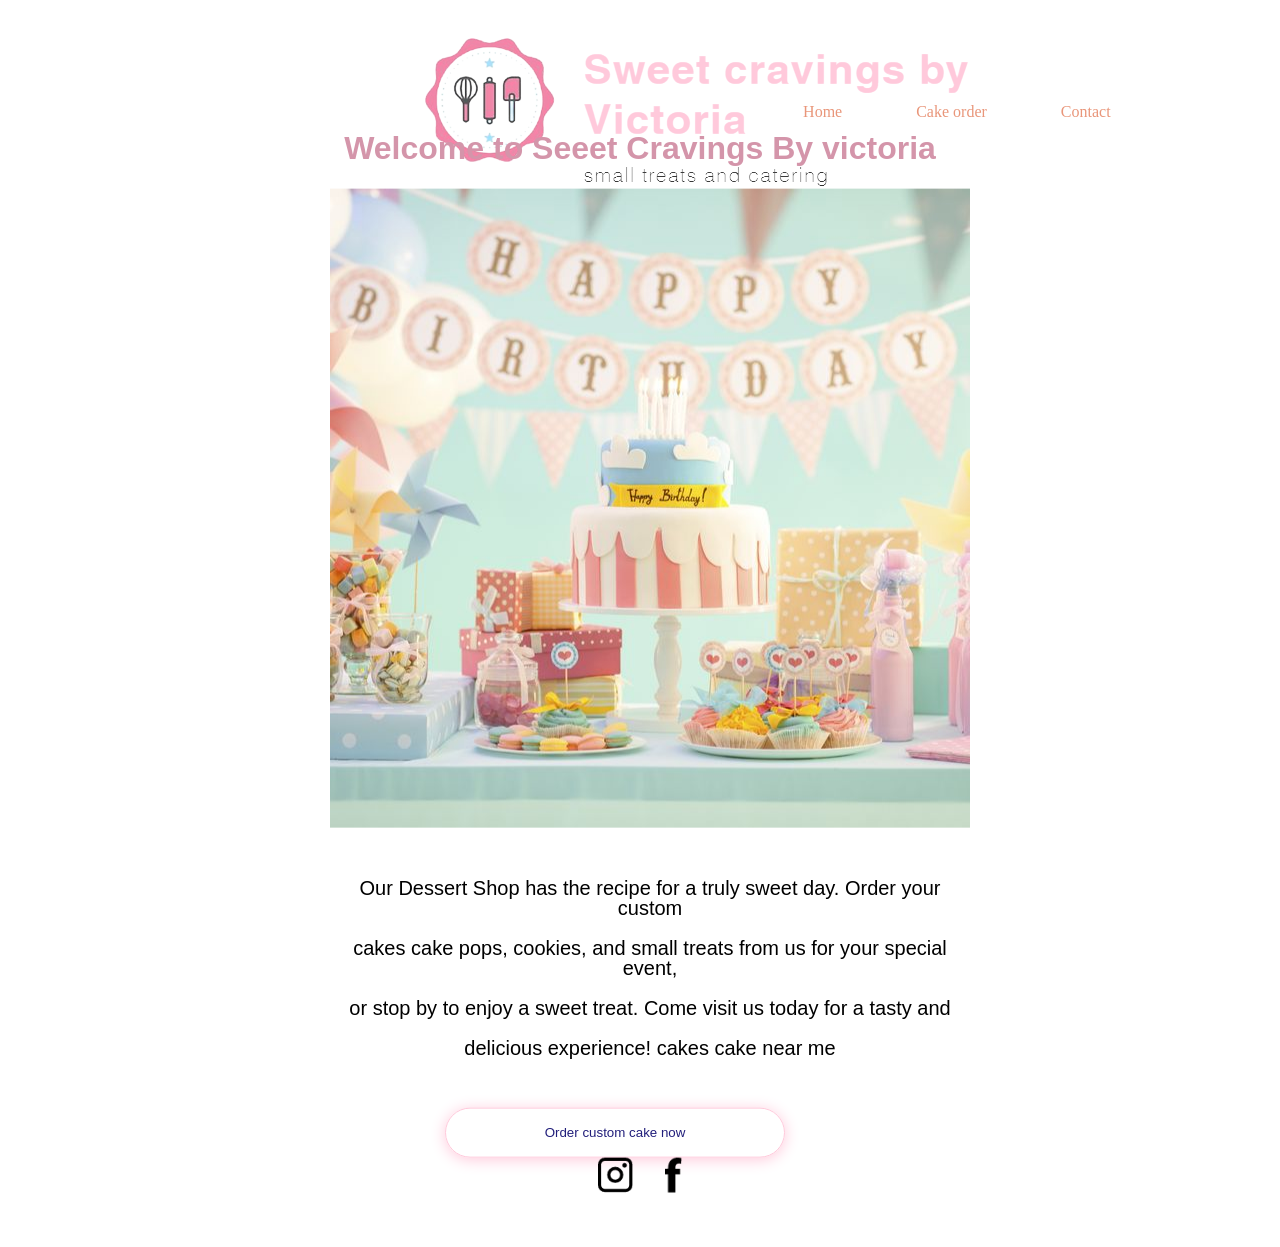
==== index.html @ 432fd5d1 "Update index.html fix btn issue" ====
<html>
 <head>
    <meta name="viewport" content="width=device-width, initial-scale=1"> 
    <title> sweet cravings by victoria</title>
    <link rel="stylesheet" href="style.css">
    <link href="" rel="stylesheet">

</head>

<body>
    <div class="Hero">
        <div class="navbar">
            <div class="logo">
                <img src="logo.png">
            </div>
            <ul>
                <li> <a href="index.html">Home</a></li>
              <!--<li> <a href="about.html">About</a> </li>-->  
                
              <!--  <li> <a href="faq.html">FAQ page</a> </li>--> 
                <li> <a href="https://forms.gle/smszij6hUdx5cJ8x5">Cake order</a> </li>
                <li> <a href="https://forms.gle/UxdyCQUkqywPa4zU9">Contact</a> </li>
              <!--<li> <a href="catering.html">Catering</a> </li> -->  

            </ul>
            <!-- <div class="navbar-icons">
                        <img src="bell.png">
                        <img src="user.png">
                        <img src="menu.png">
                    </div> -->

        </div>
        <div class="banner">
            <div class="left-colunm">

            </div>
            <center>
                <div class="cake_main">
                    <h1><span>Welcome to Seeet Cravings By victoria</span></h1>
                    <section><h3><img src="cake-candy-and-gifts-at-birthday-party-royalty-free-image-1627469570.jpg_crop=0.668xw_1.00xh;0.167xw0&resize=640__.jpg"
                            </h3> </section> 
                        <p>Our Dessert Shop has the recipe for a truly sweet day. Order your custom <br> <br> cakes cake
                            pops, cookies, and small treats from us for your special event,<br> <br> or stop by to enjoy
                            a sweet treat. Come visit us today for a tasty and <br> <br> delicious experience! cakes
                            cake near me</p>
                        <div class="btn">
                          <button type="button" class="primary-btn" onclick="window.location='https://forms.gle/BqDE6ixuiC6JbutR7'">Order custom cake now</button>
                          <!--  <button type="button" onclick="window.location='catering.html'">Catering service</button> -->
                            <div class="social-icons">
                                <img src="instagram.png" onclick="window.location='https://www.instagram.com/sweet_cravings_by_victoria/'">
                                <img src="facebook.png" onclick="window.location='https://www.facebook.com/profile.php?id=100075431888092'">
                            </div>
                        </div>
            </center>


        </div>




    </div>


    <div class="right-colunm"></div> 
    <img src="">
    </div>
    </div>
    </div>
</body>
 

</html>
---- style.css ----
.hero {
    width: 80%;
    margin: auto;

}

.navbar {

    margin: 30px auto;
    display: flex;
    align-items: center;
}

ul {
    flex: 1;
    text-align: right;
}

ul li {
    display: inline-block;
    list-style: none;
    margin: 0 25px;
}

ul li a {
    text-decoration: none;
    color: darksalmon;
    padding: 0 10px;
    position: relative;
}

ul li a::after {
    content: '';
    width: 0;
    height: 10px;
    background: darksalmon;
    position: absolute;
    left: 50%;
    transform: translateX(-50%);
    top: -55px;
    transition: 0.5s;

}

ul li a:hover::after {
    width: 100%;
}

.navbar-icons img {
    height: 25px;
    margin-left: 40px;
    cursor: pointer;

}

.navbar-icons {
    margin-left: 40px;
}

.banner {
    display: flex;
    margin-top: 80px;
}

.left-colunm,
.right-colunm {
    flex-basis: 50%;
}

.right-colunm img {
    width: 100%;

}

.logo img {
    padding-left: 50%;
}

span {
    font-family: Helvetica, Sans-Serif;
    color: #D495AA;
}

.cake_main h3,
.cake_main p {
    margin-left: 20px;
    font-family: Helvetica, Sans-Serif;
    font-family: Helvetica;
    font-size: 20px;
    font-style: normal;
    font-variant: normal;
    font-weight: 100;
    line-height: 20px;
    color: #000000;
}

p {
    margin: 50px 0;
    text-align: center;
}

.btn button {
    padding: 7px 99px;
    margin-right: 50px;
    outline: none;
    border: 1px solid #FFC9DB;
    border-radius: 600px;
    cursor: pointer;
    color: #221F7B;
    background: transparent;
    box-shadow: 0 2px 15px #FFC9DB;
    height: 50px;
}

.btn .primary-btn {
    background: linear-gradient(white, white);

    color: #221F7B;


}

.btn {
    margin-bottom: 50px;
}

.social-icons {
    width: 200px;
    text-align: center;
    opacity: 10;

}

.social-icons img {
    height: 35px;
    margin: 0 14px;
}

.cake_main {
    position: absolute;
    top: 50%;
    left: 50%;
    transform: translate(-50%, -30%);
}

.cake_main img {

    padding-left: 0px;
    padding-right: 0px;
    float: none
}

.center {
    padding-left: 50%;
}


spant {
    font-family: Helvetica, Sans-Serif;
    font-family: Helvetica;

    font-style: normal;
    font-variant: normal;
    font-weight: 100;
    line-height: 20px;
    color: #000000;
    position: absolute;
    top: 50%;
    left: 50%;
    transform: translate(-50%, 10%);

}

/* contact page */
.form {
    position: relative;
    float: left;
    left: 1%;
    right: 1%;
    width: 58%;
    background-color: white;
}

.footer-bottom {
    position: relative;
    float: right;
    width: 100%;
}

.row {
    margin-left: auto;
    margin-right: auto;
}

.col {
    font-family: Helvetica, Sans-Serif;
    color: #D495AA;
    position: absolute;
    top: 50%;
    left: 50%;
    transform: translate(-50%, -600%);

}

/* cater */

.row3 {
    position: absolute;
    top: 50%;
    left: 40%;
    right: -170%;
    transform: translate(-80%, -30%);
}

h6 {

    font-family: Helvetica, Sans-Serif;
    font-family: Helvetica;
    font-size: 40px;
    font-style: normal;
    font-weight: lighter;
    font-variant: normal;
    position: absolute;
    top: 50%;
    left: 50%;
    transform: translate(-50%, -700%);
    color: #000000;
}

h4 {

    font-family: 'Avenir', Helvetica, sans-serif;
    font-size: 16px;
    font-style: normal;
    font-weight: lighter;
    font-variant: normal;
    position: absolute;
    top: 50%;
    left: 50%;
    transform: translate(-50%, -800%);
    color: #292929;
}

.faq_main {
    position: absolute;
    top: 50%;
    left: 50%;
    transform: translate(-50%, -30%);
}

.faq_main img {

    padding-left: 0px;
    padding-right: 0px;
    float: none
}



.aboutbottom {
    position: relative;
    float: right;
    width: 100%;
  }
  
/* @media screen and (max-width: 600px)
{
    h3{
        img{
            width: 500px;
            height: 400px;
            margin-bottom: .1px;
            margin-top: 900px;
        }
    } */

}
@media screen and (max-width: 600px)
{
    .logo img {
      
        width:250px;
            height: 80px;
            padding-left: .1%;
        }
    }
    @media screen and (max-width: 600px)
    {
        ul {
            list-style-type: none;
            margin: 0;
            padding: 0;
            width: 200px;
            
            padding-left: 0%;
          }
          
          li a {
            display: block;
            color: #000;
            padding: 0px 0px;
            text-decoration: none;
          }
          
          /* Change the link color on hover */
          li a:hover {
            background-color: #555;
            color: white;
          }
        }
    

      @media screen and (max-width: 600px)
        {
            h1{
                font-size: 2px;
                line-height:10px;
                margin-top:80px
        
            }
        
        }
  @media screen and (max-width: 600px)
        {
         section {
  width: 100px;
             height:200px;
  
 display: grid;
  justify-content: center;
               align-content: center;
}

div {
  color: ;
  background: ;
  padding: 12px;
  display: inline-block;
}
        
        }
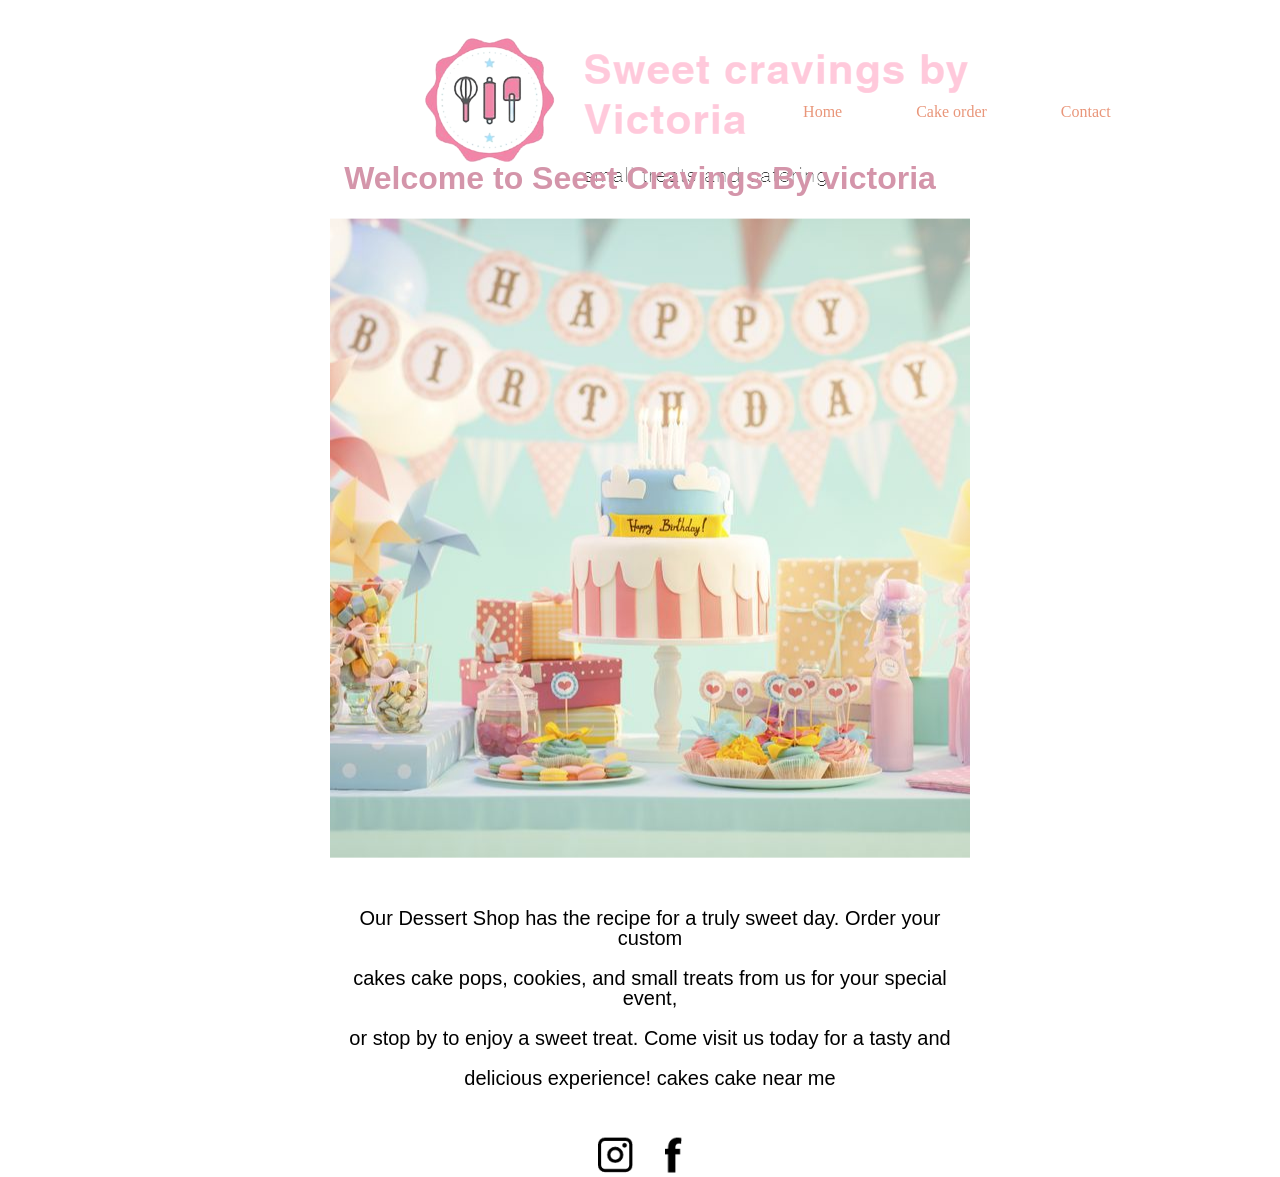
==== commit 80de2b56: "Update index.html" ====
--- a/index.html
+++ b/index.html
@@ -43,9 +43,9 @@
                             pops, cookies, and small treats from us for your special event,<br> <br> or stop by to enjoy
                             a sweet treat. Come visit us today for a tasty and <br> <br> delicious experience! cakes
                             cake near me</p>
-                        <div class="btn">
+                        <!--  <div class="btn">
                           <button type="button" class="primary-btn" onclick="window.location='https://forms.gle/BqDE6ixuiC6JbutR7'">Order custom cake now</button>
-                          <!--  <button type="button" onclick="window.location='catering.html'">Catering service</button> -->
+                         <button type="button" onclick="window.location='catering.html'">Catering service</button> -->
                             <div class="social-icons">
                                 <img src="instagram.png" onclick="window.location='https://www.instagram.com/sweet_cravings_by_victoria/'">
                                 <img src="facebook.png" onclick="window.location='https://www.facebook.com/profile.php?id=100075431888092'">
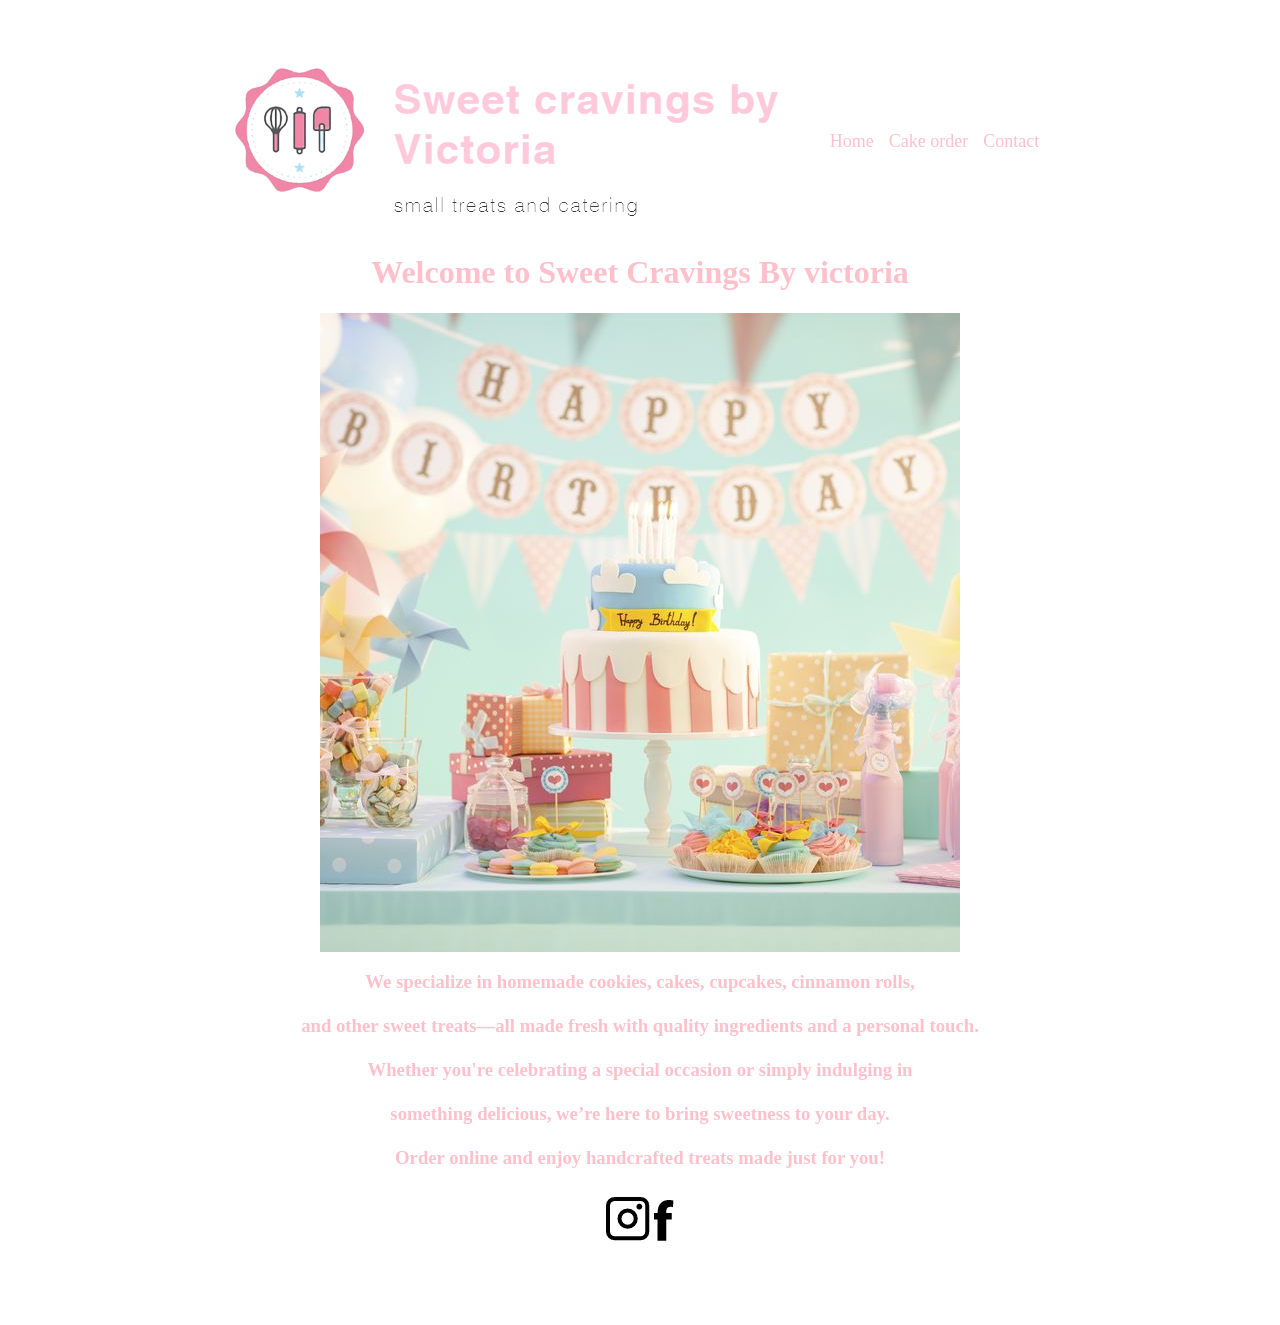
==== commit d4ba381d: "Update index.html adding new <p> text and remove navbar some <li>'s" ====
--- a/index.html
+++ b/index.html
@@ -1,6 +1,6 @@
- <html>
- <head>
-    <meta name="viewport" content="width=device-width, initial-scale=1"> 
+<html>
+
+<head>
     <title> sweet cravings by victoria</title>
     <link rel="stylesheet" href="style.css">
     <link href="" rel="stylesheet">
@@ -16,12 +16,11 @@
             <ul>
                 <li> <a href="index.html">Home</a></li>
               <!--<li> <a href="about.html">About</a> </li>-->  
-                
-              <!--  <li> <a href="faq.html">FAQ page</a> </li>--> 
-                <li> <a href="https://forms.gle/smszij6hUdx5cJ8x5">Cake order</a> </li>
-                <li> <a href="https://forms.gle/UxdyCQUkqywPa4zU9">Contact</a> </li>
-              <!--<li> <a href="catering.html">Catering</a> </li> -->  
-
+               
+             <!--  <li> <a href="faq.html">FAQ page</a> </li>-->  
+                <li> <a href="https://forms.gle/UmPTr3stccucz33M9">Cake order</a> </li>
+                <li> <a href="https://forms.gle/xg4Tkv7ty3AL2sYbA">Contact</a> </li>
+<!--<a href="catering.html">Catering</a> </li> -->  <li>
             </ul>
             <!-- <div class="navbar-icons">
                         <img src="bell.png">
@@ -36,16 +35,14 @@
             </div>
             <center>
                 <div class="cake_main">
-                    <h1><span>Welcome to Seeet Cravings By victoria</span></h1>
-                    <section><h3><img src="cake-candy-and-gifts-at-birthday-party-royalty-free-image-1627469570.jpg_crop=0.668xw_1.00xh;0.167xw0&resize=640__.jpg"
-                            </h3> </section> 
-                        <p>Our Dessert Shop has the recipe for a truly sweet day. Order your custom <br> <br> cakes cake
-                            pops, cookies, and small treats from us for your special event,<br> <br> or stop by to enjoy
-                            a sweet treat. Come visit us today for a tasty and <br> <br> delicious experience! cakes
-                            cake near me</p>
-                        <!--  <div class="btn">
-                          <button type="button" class="primary-btn" onclick="window.location='https://forms.gle/BqDE6ixuiC6JbutR7'">Order custom cake now</button>
-                         <button type="button" onclick="window.location='catering.html'">Catering service</button> -->
+                    <h1><span>Welcome to Sweet Cravings By victoria</span></h1>
+                    <h3><img src="cake-candy-and-gifts-at-birthday-party-royalty-free-image-1627469570.jpg_crop=0.668xw_1.00xh;0.167xw0&resize=640__.jpg"
+                            </h3>
+                        <p>We specialize in homemade cookies, cakes, cupcakes, cinnamon rolls,  <br> <br> and other sweet treats—all made fresh with quality ingredients and a personal touch.
+                           <br> <br>  Whether you're celebrating a special occasion or simply indulging in <br> <br>something delicious, we’re here to bring sweetness to your day. <br> <br> Order online and enjoy handcrafted treats made just for you!</p>
+                        <div class="btn">
+                           <!--<button type="button" class="primary-btn" onclick="window.location='cake.html'">Order custom cake now</button>
+                            <button type="button" onclick="window.location='catering.html'">Catering service</button> --> 
                             <div class="social-icons">
                                 <img src="instagram.png" onclick="window.location='https://www.instagram.com/sweet_cravings_by_victoria/'">
                                 <img src="facebook.png" onclick="window.location='https://www.facebook.com/profile.php?id=100075431888092'">
@@ -62,12 +59,11 @@
     </div>
 
 
-    <div class="right-colunm"></div> 
+    <div class="right-colunm"></div>
     <img src="">
     </div>
     </div>
     </div>
 </body>
- 
 
 </html>
--- a/style.css
+++ b/style.css
@@ -1,342 +1,60 @@
+body {
+    font-family: 'Times New Roman', Times, serif, sans-serif;
+    margin: 0;
+    padding: 0;
+    box-sizing: border-box;
+}
+.navbar {
+    display: flex;
+    justify-content: space-between;
+    align-items: center;
+    padding: 10px 20px;
+    background: none;
+}
+.navbar ul {
+    list-style-type: none;
+    display: flex;
+    gap: 15px;
+}
+.navbar ul li a {
+    text-decoration: none;
+    color: pink;
+    font-size: 18px;
+}
 .hero {
-    width: 80%;
-    margin: auto;
-
+    display: flex;
+    flex-direction: column;
+    align-items: center;
+    text-align: center;
+    padding: 50px;
+    color: pink;
 }
-
-.navbar {
-
-    margin: 30px auto;
+.responsive-images {
     display: flex;
-    align-items: center;
+    flex-wrap: wrap;
+    justify-content: center;
+    gap: 15px;
 }
-
-ul {
-    flex: 1;
-    text-align: right;
+.responsive-images img {
+    max-width: 100%;
+    height: auto;
+    border-radius: 10px;
 }
-
-ul li {
-    display: inline-block;
-    list-style: none;
-    margin: 0 25px;
+.btn {
+    background:none ;
+    border: none;
+    padding: 10px 20px;
+    font-size: 18px;
+    cursor: pointer;
+    border-radius: 5px;
 }
-
-ul li a {
-    text-decoration: none;
-    color: darksalmon;
-    padding: 0 10px;
-    position: relative;
+@media screen and (max-width: 768px) {
+    .navbar {
+        flex-direction: column;
+        text-align: center;
+    }
+    .navbar ul {
+        flex-direction: column;
+        padding: 0;
+    }
 }
-
-ul li a::after {
-    content: '';
-    width: 0;
-    height: 10px;
-    background: darksalmon;
-    position: absolute;
-    left: 50%;
-    transform: translateX(-50%);
-    top: -55px;
-    transition: 0.5s;
-
-}
-
-ul li a:hover::after {
-    width: 100%;
-}
-
-.navbar-icons img {
-    height: 25px;
-    margin-left: 40px;
-    cursor: pointer;
-
-}
-
-.navbar-icons {
-    margin-left: 40px;
-}
-
-.banner {
-    display: flex;
-    margin-top: 80px;
-}
-
-.left-colunm,
-.right-colunm {
-    flex-basis: 50%;
-}
-
-.right-colunm img {
-    width: 100%;
-
-}
-
-.logo img {
-    padding-left: 50%;
-}
-
-span {
-    font-family: Helvetica, Sans-Serif;
-    color: #D495AA;
-}
-
-.cake_main h3,
-.cake_main p {
-    margin-left: 20px;
-    font-family: Helvetica, Sans-Serif;
-    font-family: Helvetica;
-    font-size: 20px;
-    font-style: normal;
-    font-variant: normal;
-    font-weight: 100;
-    line-height: 20px;
-    color: #000000;
-}
-
-p {
-    margin: 50px 0;
-    text-align: center;
-}
-
-.btn button {
-    padding: 7px 99px;
-    margin-right: 50px;
-    outline: none;
-    border: 1px solid #FFC9DB;
-    border-radius: 600px;
-    cursor: pointer;
-    color: #221F7B;
-    background: transparent;
-    box-shadow: 0 2px 15px #FFC9DB;
-    height: 50px;
-}
-
-.btn .primary-btn {
-    background: linear-gradient(white, white);
-
-    color: #221F7B;
-
-
-}
-
-.btn {
-    margin-bottom: 50px;
-}
-
-.social-icons {
-    width: 200px;
-    text-align: center;
-    opacity: 10;
-
-}
-
-.social-icons img {
-    height: 35px;
-    margin: 0 14px;
-}
-
-.cake_main {
-    position: absolute;
-    top: 50%;
-    left: 50%;
-    transform: translate(-50%, -30%);
-}
-
-.cake_main img {
-
-    padding-left: 0px;
-    padding-right: 0px;
-    float: none
-}
-
-.center {
-    padding-left: 50%;
-}
-
-
-spant {
-    font-family: Helvetica, Sans-Serif;
-    font-family: Helvetica;
-
-    font-style: normal;
-    font-variant: normal;
-    font-weight: 100;
-    line-height: 20px;
-    color: #000000;
-    position: absolute;
-    top: 50%;
-    left: 50%;
-    transform: translate(-50%, 10%);
-
-}
-
-/* contact page */
-.form {
-    position: relative;
-    float: left;
-    left: 1%;
-    right: 1%;
-    width: 58%;
-    background-color: white;
-}
-
-.footer-bottom {
-    position: relative;
-    float: right;
-    width: 100%;
-}
-
-.row {
-    margin-left: auto;
-    margin-right: auto;
-}
-
-.col {
-    font-family: Helvetica, Sans-Serif;
-    color: #D495AA;
-    position: absolute;
-    top: 50%;
-    left: 50%;
-    transform: translate(-50%, -600%);
-
-}
-
-/* cater */
-
-.row3 {
-    position: absolute;
-    top: 50%;
-    left: 40%;
-    right: -170%;
-    transform: translate(-80%, -30%);
-}
-
-h6 {
-
-    font-family: Helvetica, Sans-Serif;
-    font-family: Helvetica;
-    font-size: 40px;
-    font-style: normal;
-    font-weight: lighter;
-    font-variant: normal;
-    position: absolute;
-    top: 50%;
-    left: 50%;
-    transform: translate(-50%, -700%);
-    color: #000000;
-}
-
-h4 {
-
-    font-family: 'Avenir', Helvetica, sans-serif;
-    font-size: 16px;
-    font-style: normal;
-    font-weight: lighter;
-    font-variant: normal;
-    position: absolute;
-    top: 50%;
-    left: 50%;
-    transform: translate(-50%, -800%);
-    color: #292929;
-}
-
-.faq_main {
-    position: absolute;
-    top: 50%;
-    left: 50%;
-    transform: translate(-50%, -30%);
-}
-
-.faq_main img {
-
-    padding-left: 0px;
-    padding-right: 0px;
-    float: none
-}
-
-
-
-.aboutbottom {
-    position: relative;
-    float: right;
-    width: 100%;
-  }
-  
-/* @media screen and (max-width: 600px)
-{
-    h3{
-        img{
-            width: 500px;
-            height: 400px;
-            margin-bottom: .1px;
-            margin-top: 900px;
-        }
-    } */
-
-}
-@media screen and (max-width: 600px)
-{
-    .logo img {
-      
-        width:250px;
-            height: 80px;
-            padding-left: .1%;
-        }
-    }
-    @media screen and (max-width: 600px)
-    {
-        ul {
-            list-style-type: none;
-            margin: 0;
-            padding: 0;
-            width: 200px;
-            
-            padding-left: 0%;
-          }
-          
-          li a {
-            display: block;
-            color: #000;
-            padding: 0px 0px;
-            text-decoration: none;
-          }
-          
-          /* Change the link color on hover */
-          li a:hover {
-            background-color: #555;
-            color: white;
-          }
-        }
-    
-
-      @media screen and (max-width: 600px)
-        {
-            h1{
-                font-size: 2px;
-                line-height:10px;
-                margin-top:80px
-        
-            }
-        
-        }
-  @media screen and (max-width: 600px)
-        {
-         section {
-  width: 100px;
-             height:200px;
-  
- display: grid;
-  justify-content: center;
-               align-content: center;
-}
-
-div {
-  color: ;
-  background: ;
-  padding: 12px;
-  display: inline-block;
-}
-        
-        }
-
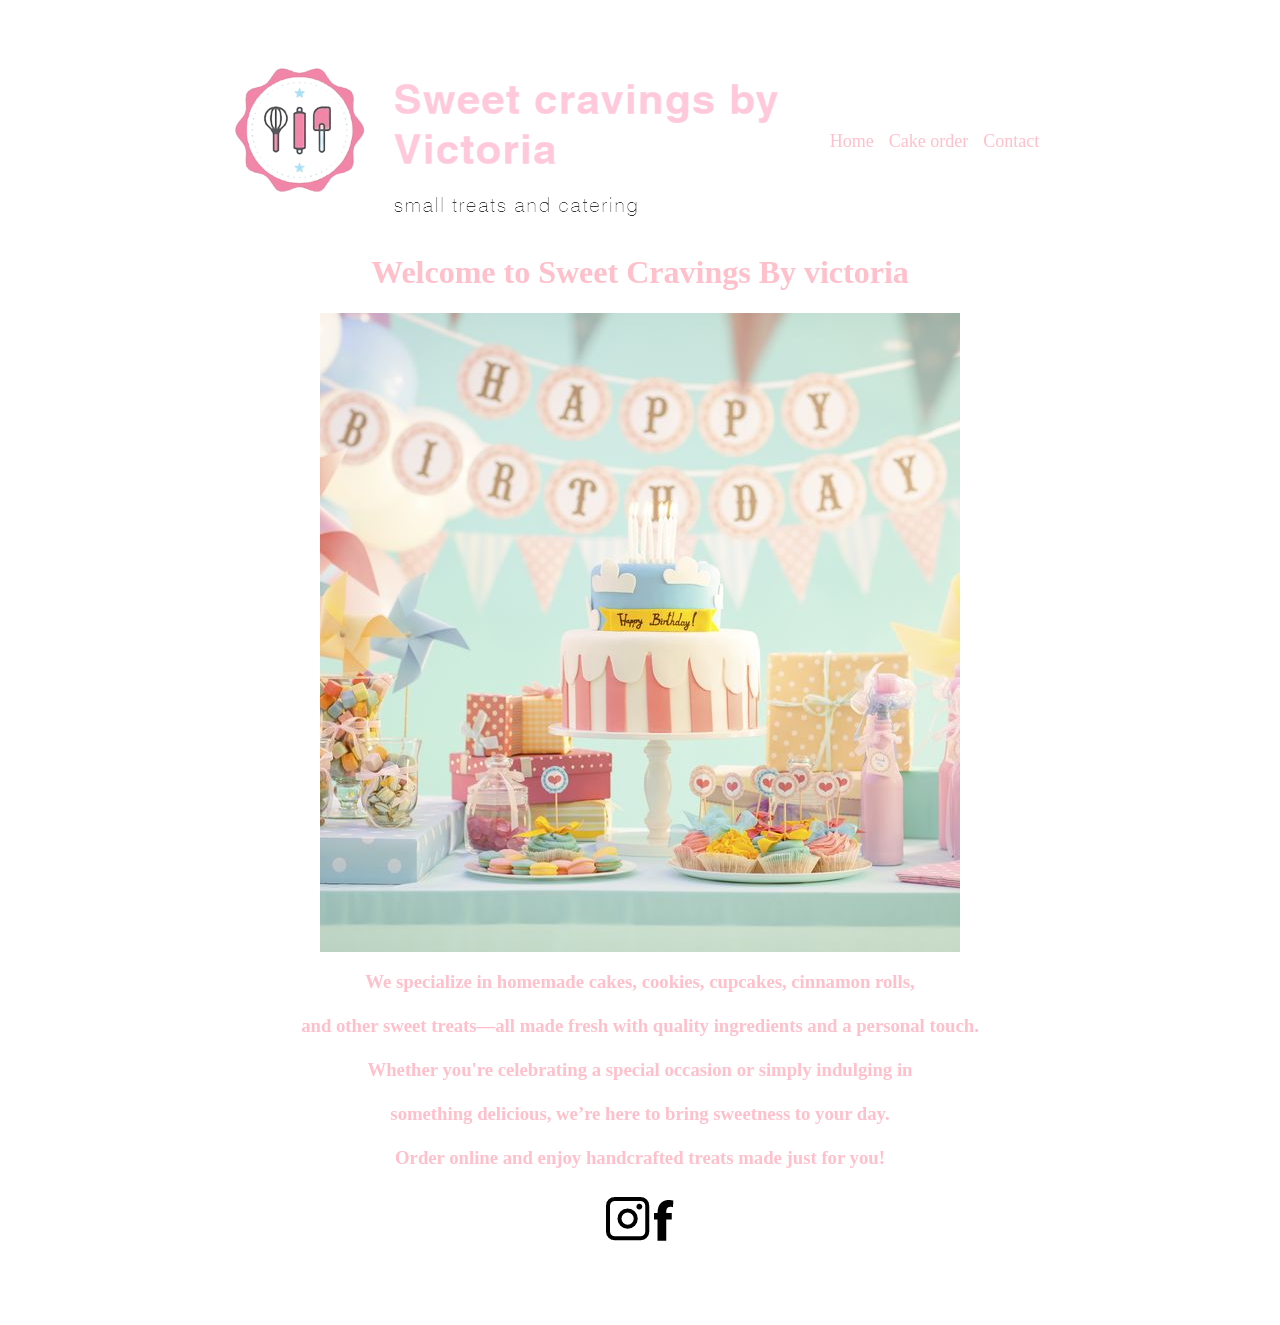
==== commit 491b3e9e: "Update index.html change <p> text" ====
--- a/index.html
+++ b/index.html
@@ -38,7 +38,7 @@
                     <h1><span>Welcome to Sweet Cravings By victoria</span></h1>
                     <h3><img src="cake-candy-and-gifts-at-birthday-party-royalty-free-image-1627469570.jpg_crop=0.668xw_1.00xh;0.167xw0&resize=640__.jpg"
                             </h3>
-                        <p>We specialize in homemade cookies, cakes, cupcakes, cinnamon rolls,  <br> <br> and other sweet treats—all made fresh with quality ingredients and a personal touch.
+                        <p>We specialize in homemade cakes, cookies, cupcakes, cinnamon rolls,  <br> <br> and other sweet treats—all made fresh with quality ingredients and a personal touch.
                            <br> <br>  Whether you're celebrating a special occasion or simply indulging in <br> <br>something delicious, we’re here to bring sweetness to your day. <br> <br> Order online and enjoy handcrafted treats made just for you!</p>
                         <div class="btn">
                            <!--<button type="button" class="primary-btn" onclick="window.location='cake.html'">Order custom cake now</button>
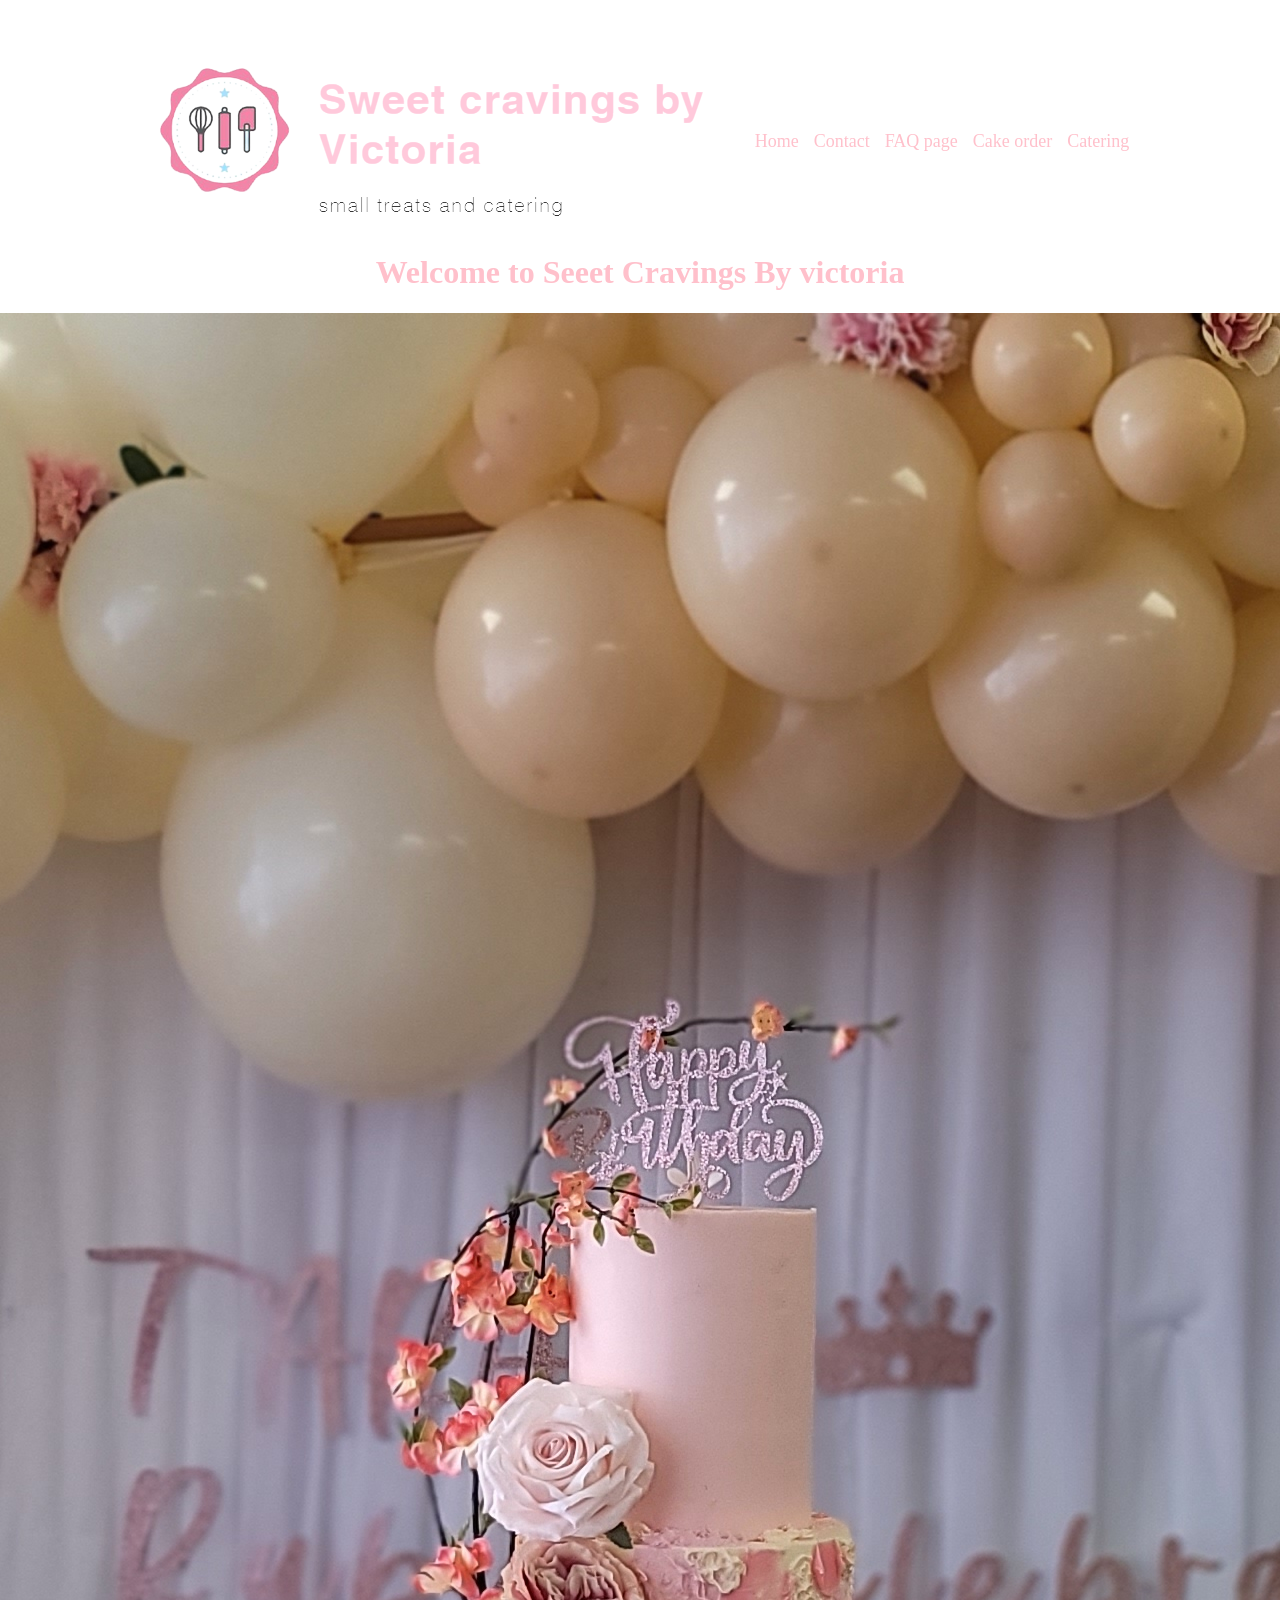
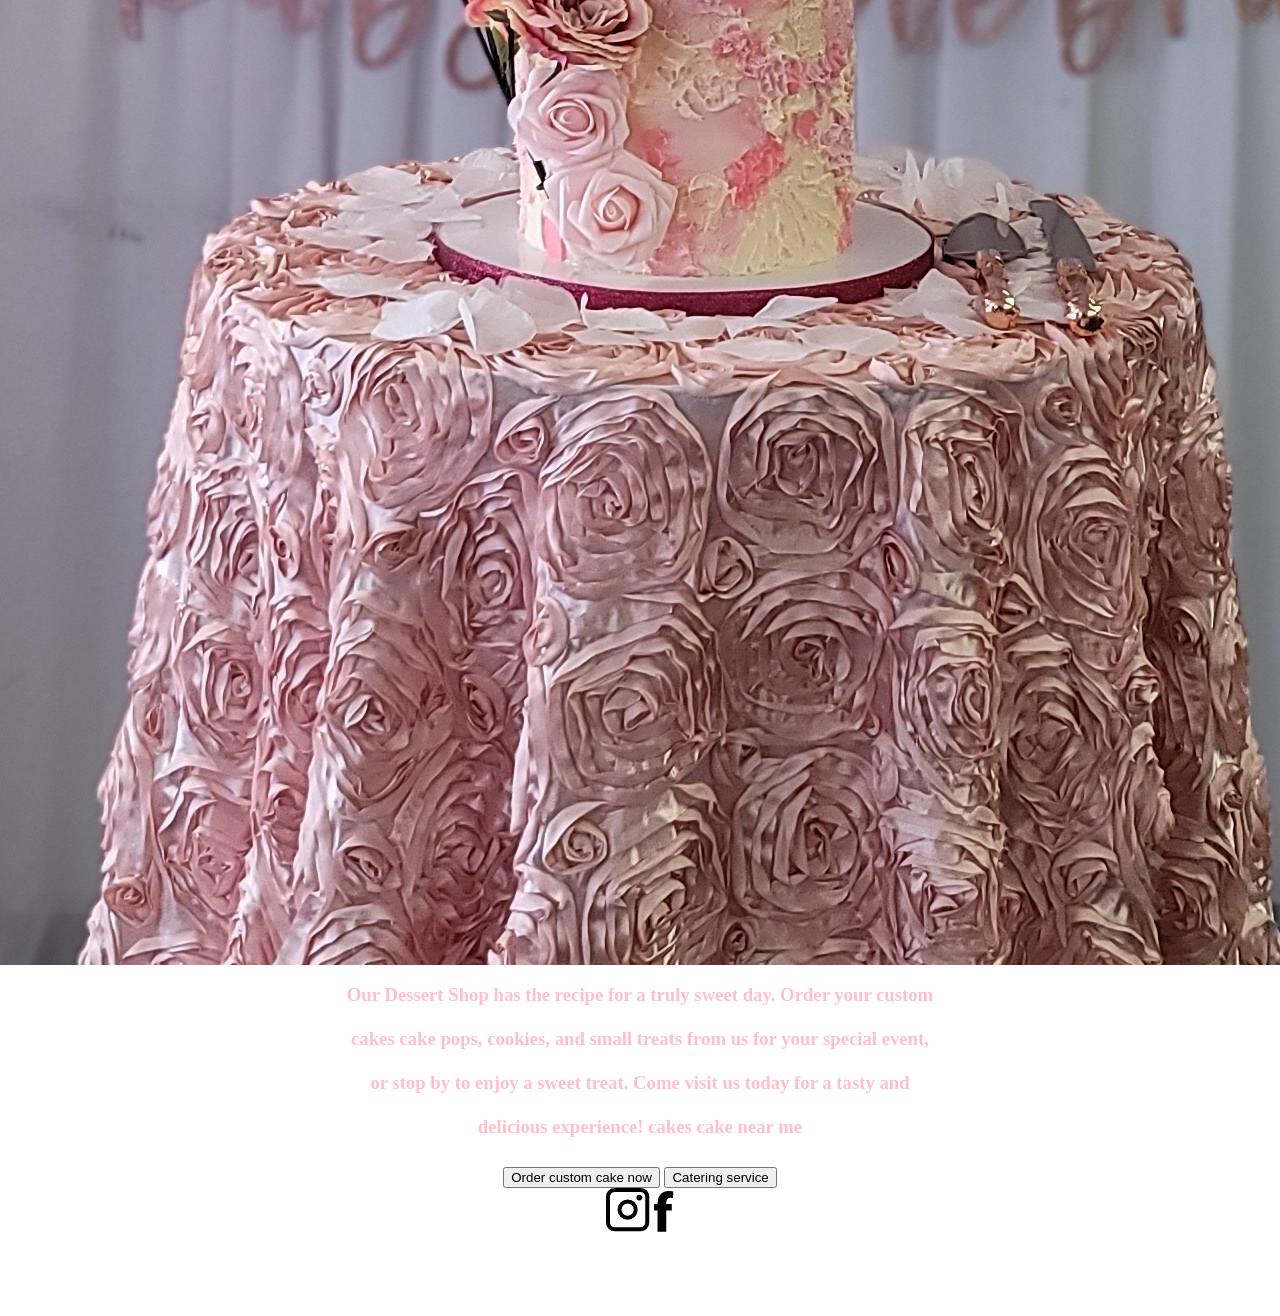
==== commit 877833ee: "Update index.html added the new homepge image" ====
--- a/index.html
+++ b/index.html
@@ -16,11 +16,11 @@
             <ul>
                 <li> <a href="index.html">Home</a></li>
               <!--<li> <a href="about.html">About</a> </li>-->  
-               
-             <!--  <li> <a href="faq.html">FAQ page</a> </li>-->  
-                <li> <a href="https://forms.gle/UmPTr3stccucz33M9">Cake order</a> </li>
-                <li> <a href="https://forms.gle/xg4Tkv7ty3AL2sYbA">Contact</a> </li>
-<!--<a href="catering.html">Catering</a> </li> -->  <li>
+                <li> <a href="contact.html">Contact</a> </li>
+                <li> <a href="faq.html">FAQ page</a> </li>
+                <li> <a href="cake.html">Cake order</a> </li>
+                <li> <a href="catering.html">Catering</a> </li>
+
             </ul>
             <!-- <div class="navbar-icons">
                         <img src="bell.png">
@@ -35,14 +35,16 @@
             </div>
             <center>
                 <div class="cake_main">
-                    <h1><span>Welcome to Sweet Cravings By victoria</span></h1>
-                    <h3><img src="cake-candy-and-gifts-at-birthday-party-royalty-free-image-1627469570.jpg_crop=0.668xw_1.00xh;0.167xw0&resize=640__.jpg"
+                    <h1><span>Welcome to Seeet Cravings By victoria</span></h1>
+                    <h3><img src="20240728_175325.jpg"
                             </h3>
-                        <p>We specialize in homemade cakes, cookies, cupcakes, cinnamon rolls,  <br> <br> and other sweet treats—all made fresh with quality ingredients and a personal touch.
-                           <br> <br>  Whether you're celebrating a special occasion or simply indulging in <br> <br>something delicious, we’re here to bring sweetness to your day. <br> <br> Order online and enjoy handcrafted treats made just for you!</p>
+                        <p>Our Dessert Shop has the recipe for a truly sweet day. Order your custom <br> <br> cakes cake
+                            pops, cookies, and small treats from us for your special event,<br> <br> or stop by to enjoy
+                            a sweet treat. Come visit us today for a tasty and <br> <br> delicious experience! cakes
+                            cake near me</p>
                         <div class="btn">
-                           <!--<button type="button" class="primary-btn" onclick="window.location='cake.html'">Order custom cake now</button>
-                            <button type="button" onclick="window.location='catering.html'">Catering service</button> --> 
+                            <button type="button" class="primary-btn" onclick="window.location='cake.html'">Order custom cake now</button>
+                            <button type="button" onclick="window.location='catering.html'">Catering service</button>
                             <div class="social-icons">
                                 <img src="instagram.png" onclick="window.location='https://www.instagram.com/sweet_cravings_by_victoria/'">
                                 <img src="facebook.png" onclick="window.location='https://www.facebook.com/profile.php?id=100075431888092'">
--- a/style.css
+++ b/style.css
@@ -58,3 +58,113 @@
         padding: 0;
     }
 }
+/* Existing CSS remains unchanged */
+
+/* Responsive Design */
+@media screen and (max-width: 1024px) {
+    .hero {
+        width: 90%;
+    }
+    
+    .navbar {
+        flex-direction: column;
+        align-items: center;
+    }
+    
+    ul {
+        text-align: center;
+        padding: 0;
+    }
+    
+    ul li {
+        display: block;
+        margin: 10px 0;
+    }
+    
+    .banner {
+        flex-direction: column;
+    }
+    
+    .left-colunm, .right-colunm {
+        flex-basis: 100%;
+    }
+    
+    .cake_main {
+        position: static;
+        transform: none;
+        text-align: center;
+        padding: 20px;
+    }
+    
+    .cake_main img {
+        max-width: 100%;
+        height: auto;
+    }
+    
+    p {
+        font-size: 95%;
+    }
+}
+
+@media screen and (max-width: 768px) {
+    .navbar {
+        flex-direction: column;
+    }
+    
+    .navbar ul {
+        padding: 0;
+    }
+    
+    .navbar ul li {
+        display: block;
+        text-align: center;
+        margin: 10px 0;
+    }
+    
+    .cake_main {
+        text-align: center;
+        padding: 10px;
+    }
+    
+    .cake_main h1 {
+        font-size: 24px;
+    }
+    
+    .btn button {
+        width: 100%;
+        margin: 10px 0;
+    }
+    
+    p {
+        font-size: 95%;
+    }
+}
+
+@media screen and (max-width: 480px) {
+    .hero {
+        width: 95%;
+    }
+    
+    .navbar ul li {
+        font-size: 16px;
+    }
+    
+    .cake_main h1 {
+        font-size: 20px;
+    }
+    
+    .btn button {
+        font-size: 14px;
+        padding: 10px;
+    }
+    
+    p {
+        font-size: 95%;
+    }
+}
+
+@media screen and (min-width: 1920px) {
+    p {
+        font-size: 105%;
+    }
+}
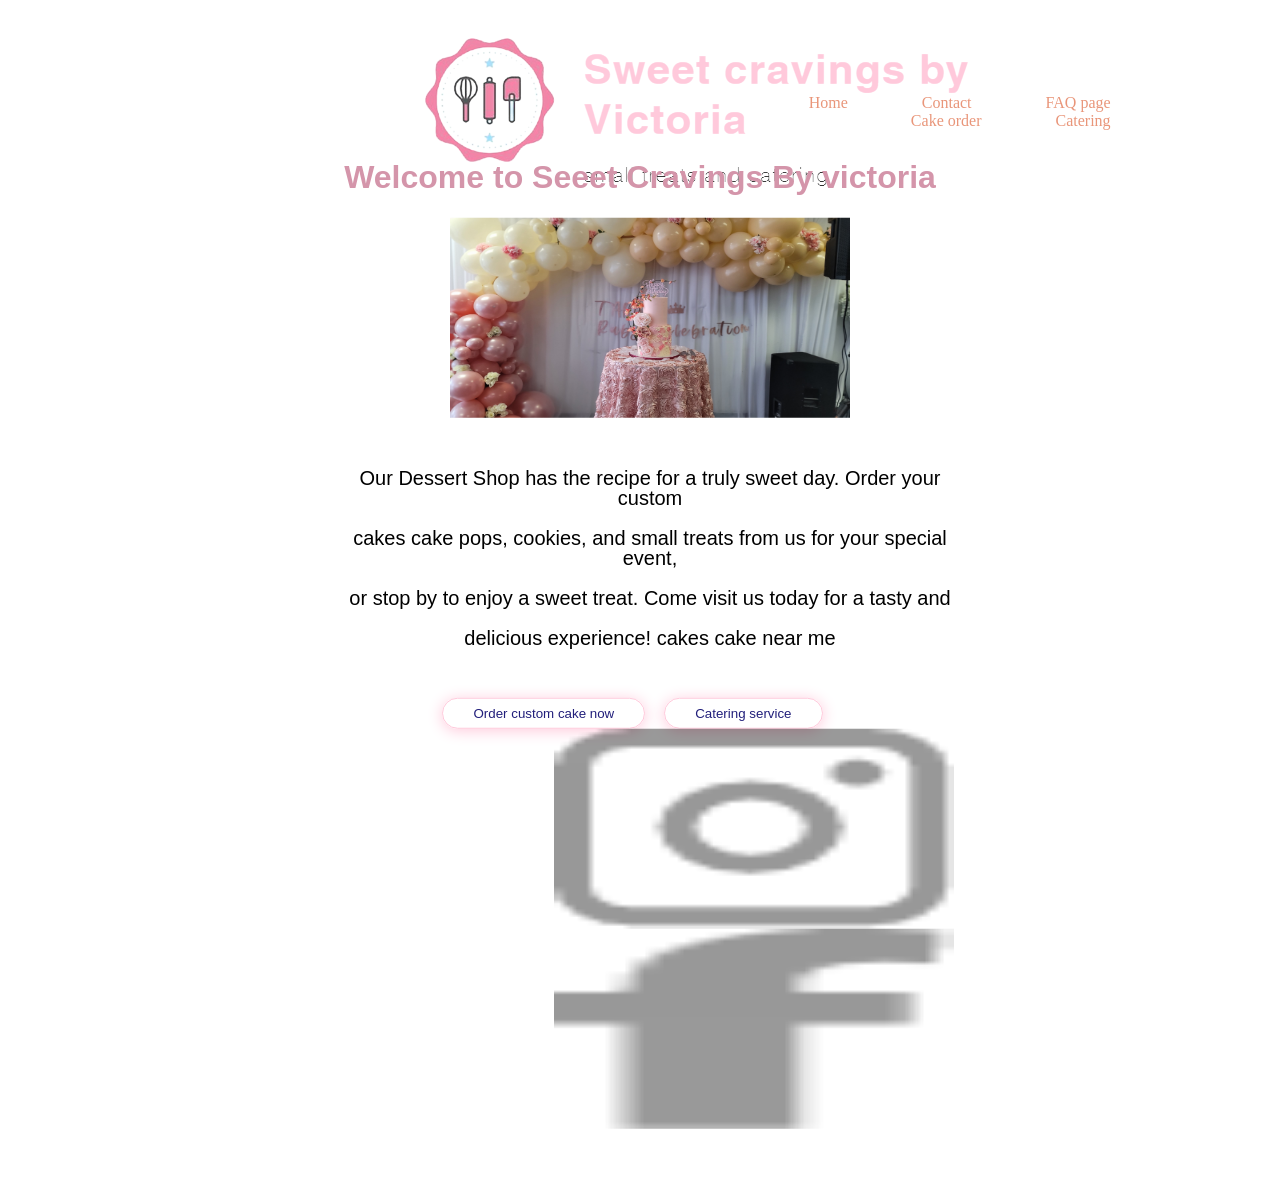
==== commit 67070d29: "Update index.html" ====
--- a/index.html
+++ b/index.html
@@ -36,7 +36,7 @@
             <center>
                 <div class="cake_main">
                     <h1><span>Welcome to Seeet Cravings By victoria</span></h1>
-                    <h3><img src="20240728_175325.jpg"
+                    <h3><img src="20240728_175325.jpg" alt="pic 2" id="homepage-image" >
                             </h3>
                         <p>Our Dessert Shop has the recipe for a truly sweet day. Order your custom <br> <br> cakes cake
                             pops, cookies, and small treats from us for your special event,<br> <br> or stop by to enjoy
--- a/style.css
+++ b/style.css
@@ -1,170 +1,267 @@
-body {
-    font-family: 'Times New Roman', Times, serif, sans-serif;
-    margin: 0;
-    padding: 0;
-    box-sizing: border-box;
-}
+.hero {
+    width: 80%;
+    margin: auto;
+
+}
+
 .navbar {
+
+    margin: 30px auto;
     display: flex;
-    justify-content: space-between;
     align-items: center;
-    padding: 10px 20px;
-    background: none;
-}
-.navbar ul {
-    list-style-type: none;
+}
+
+ul {
+    flex: 1;
+    text-align: right;
+}
+
+ul li {
+    display: inline-block;
+    list-style: none;
+    margin: 0 25px;
+}
+
+ul li a {
+    text-decoration: none;
+    color: darksalmon;
+    padding: 0 10px;
+    position: relative;
+}
+
+ul li a::after {
+    content: '';
+    width: 0;
+    height: 10px;
+    background: darksalmon;
+    position: absolute;
+    left: 50%;
+    transform: translateX(-50%);
+    top: -55px;
+    transition: 0.5s;
+
+}
+
+ul li a:hover::after {
+    width: 100%;
+}
+
+.navbar-icons img {
+    height: 25px;
+    margin-left: 40px;
+    cursor: pointer;
+
+}
+
+.navbar-icons {
+    margin-left: 40px;
+}
+
+.banner {
     display: flex;
-    gap: 15px;
-}
-.navbar ul li a {
-    text-decoration: none;
-    color: pink;
-    font-size: 18px;
-}
-.hero {
-    display: flex;
-    flex-direction: column;
-    align-items: center;
+    margin-top: 80px;
+}
+
+.left-colunm,
+.right-colunm {
+    flex-basis: 50%;
+}
+
+.right-colunm img {
+    width: 100%;
+
+}
+
+.logo img {
+    padding-left: 50%;
+}
+
+span {
+    font-family: Helvetica, Sans-Serif;
+    color: #D495AA;
+}
+
+.cake_main h3,
+.cake_main p {
+    margin-left: 20px;
+    font-family: Helvetica, Sans-Serif;
+    font-family: Helvetica;
+    font-size: 20px;
+    font-style: normal;
+    font-variant: normal;
+    font-weight: 100;
+    line-height: 20px;
+    color: #000000;
+}
+
+p {
+    margin: 50px 0;
     text-align: center;
-    padding: 50px;
-    color: pink;
-}
-.responsive-images {
-    display: flex;
-    flex-wrap: wrap;
-    justify-content: center;
-    gap: 15px;
-}
-.responsive-images img {
-    max-width: 100%;
-    height: auto;
-    border-radius: 10px;
-}
+}
+
+.btn button {
+    padding: 7px 30px;
+    margin-right: 15px;
+    outline: none;
+    border: 1px solid #FFC9DB;
+    border-radius: 20px;
+    cursor: pointer;
+    color: #221F7B;
+    background: transparent;
+    box-shadow: 0 2px 15px #FFC9DB;
+}
+
+.btn .primary-btn {
+    background: linear-gradient(white, white);
+
+    color: #221F7B;
+
+
+}
+
 .btn {
-    background:none ;
-    border: none;
-    padding: 10px 20px;
-    font-size: 18px;
-    cursor: pointer;
-    border-radius: 5px;
-}
-@media screen and (max-width: 768px) {
-    .navbar {
-        flex-direction: column;
-        text-align: center;
-    }
-    .navbar ul {
-        flex-direction: column;
-        padding: 0;
-    }
-}
-/* Existing CSS remains unchanged */
-
-/* Responsive Design */
-@media screen and (max-width: 1024px) {
-    .hero {
-        width: 90%;
-    }
-    
-    .navbar {
-        flex-direction: column;
-        align-items: center;
-    }
-    
-    ul {
-        text-align: center;
-        padding: 0;
-    }
-    
-    ul li {
-        display: block;
-        margin: 10px 0;
-    }
-    
-    .banner {
-        flex-direction: column;
-    }
-    
-    .left-colunm, .right-colunm {
-        flex-basis: 100%;
-    }
-    
-    .cake_main {
-        position: static;
-        transform: none;
-        text-align: center;
-        padding: 20px;
-    }
-    
-    .cake_main img {
-        max-width: 100%;
-        height: auto;
-    }
-    
-    p {
-        font-size: 95%;
-    }
-}
-
-@media screen and (max-width: 768px) {
-    .navbar {
-        flex-direction: column;
-    }
-    
-    .navbar ul {
-        padding: 0;
-    }
-    
-    .navbar ul li {
-        display: block;
-        text-align: center;
-        margin: 10px 0;
-    }
-    
-    .cake_main {
-        text-align: center;
-        padding: 10px;
-    }
-    
-    .cake_main h1 {
-        font-size: 24px;
-    }
-    
-    .btn button {
-        width: 100%;
-        margin: 10px 0;
-    }
-    
-    p {
-        font-size: 95%;
-    }
-}
-
-@media screen and (max-width: 480px) {
-    .hero {
-        width: 95%;
-    }
-    
-    .navbar ul li {
-        font-size: 16px;
-    }
-    
-    .cake_main h1 {
-        font-size: 20px;
-    }
-    
-    .btn button {
-        font-size: 14px;
-        padding: 10px;
-    }
-    
-    p {
-        font-size: 95%;
-    }
-}
-
-@media screen and (min-width: 1920px) {
-    p {
-        font-size: 105%;
-    }
-}
+    margin-bottom: 50px;
+}
+
+.social-icons {
+    width: 200px;
+    text-align: center;
+    opacity: .4;
+
+}
+
+.social-icons img {
+    height: 20px;
+    margin: 0 14px;
+}
+
+.cake_main {
+    position: absolute;
+    top: 50%;
+    left: 50%;
+    transform: translate(-50%, -30%);
+}
+
+.cake_main img {
+
+    aspect-ratio: 3/2;
+    width: 400px; 
+    height: 200px;
+    padding-left: 0px;
+    padding-right: 0px;
+    float: none
+}
+
+.center {
+    padding-left: 50%;
+}
+
+
+spant {
+    font-family: Helvetica, Sans-Serif;
+    font-family: Helvetica;
+
+    font-style: normal;
+    font-variant: normal;
+    font-weight: 100;
+    line-height: 20px;
+    color: #000000;
+    position: absolute;
+    top: 50%;
+    left: 50%;
+    transform: translate(-50%, 10%);
+
+}
+
+/* contact page */
+.form {
+    position: relative;
+    float: left;
+    left: 1%;
+    right: 1%;
+    width: 58%;
+    background-color: white;
+}
+
+.footer-bottom {
+    position: relative;
+    float: right;
+    width: 100%;
+}
+
+.row {
+    margin-left: auto;
+    margin-right: auto;
+}
+
+.col {
+    font-family: Helvetica, Sans-Serif;
+    color: #D495AA;
+    position: absolute;
+    top: 50%;
+    left: 50%;
+    transform: translate(-50%, -600%);
+
+}
+
+/* cater */
+
+.row3 {
+    position: absolute;
+    top: 50%;
+    left: 40%;
+    right: -170%;
+    transform: translate(-80%, -30%);
+}
+
+h6 {
+
+    font-family: Helvetica, Sans-Serif;
+    font-family: Helvetica;
+    font-size: 40px;
+    font-style: normal;
+    font-weight: lighter;
+    font-variant: normal;
+    position: absolute;
+    top: 50%;
+    left: 50%;
+    transform: translate(-50%, -700%);
+    color: #000000;
+}
+
+h4 {
+
+    font-family: 'Avenir', Helvetica, sans-serif;
+    font-size: 16px;
+    font-style: normal;
+    font-weight: lighter;
+    font-variant: normal;
+    position: absolute;
+    top: 50%;
+    left: 50%;
+    transform: translate(-50%, -800%);
+    color: #292929;
+}
+
+.faq_main {
+    position: absolute;
+    top: 50%;
+    left: 50%;
+    transform: translate(-50%, -30%);
+}
+
+.faq_main img {
+
+    padding-left: 0px;
+    padding-right: 0px;
+    float: none
+}
+
+
+
+.aboutbottom {
+    position: relative;
+    float: right;
+    width: 100%;
+  }
+  
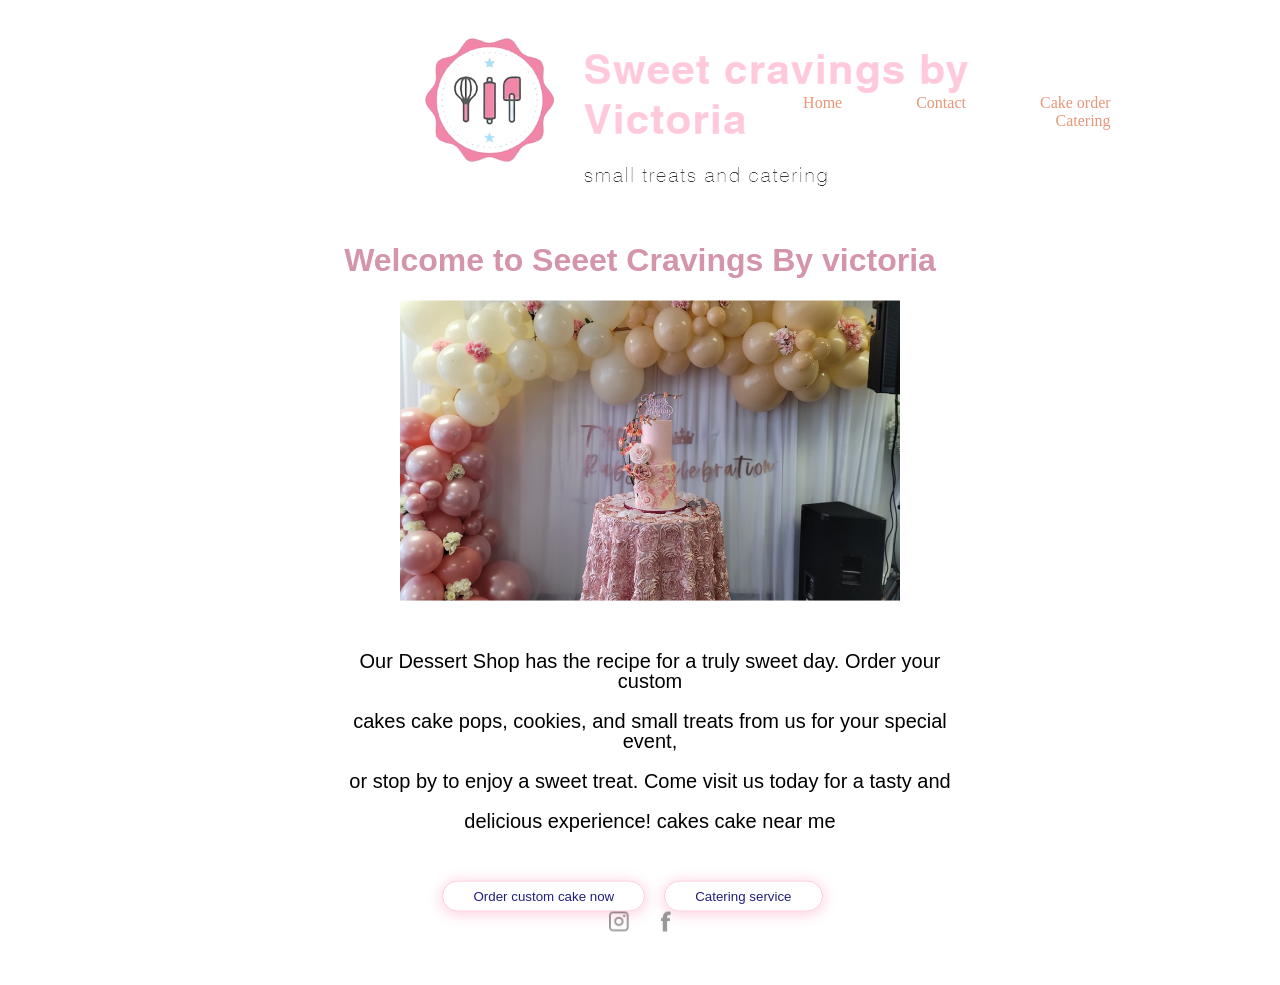
==== commit 9c48719c: "Update index.html" ====
--- a/index.html
+++ b/index.html
@@ -16,10 +16,10 @@
             <ul>
                 <li> <a href="index.html">Home</a></li>
               <!--<li> <a href="about.html">About</a> </li>-->  
-                <li> <a href="contact.html">Contact</a> </li>
-                <li> <a href="faq.html">FAQ page</a> </li>
-                <li> <a href="cake.html">Cake order</a> </li>
-                <li> <a href="catering.html">Catering</a> </li>
+                <li> <a href="https://docs.google.com/forms/d/e/1FAIpQLSecCr0RxQ-ColBZ3E3Bvp-NgswhjFTo9v-cvJbU--vBinTgKA/viewform?usp=sf_link">Contact</a> </li>
+               <!--  <li> <a href="faq.html">FAQ page</a> </li>-->
+                <li> <a href="https://docs.google.com/forms/d/e/1FAIpQLSdl1eHjLew0aUV9gvfM4TySUTdObH2Fi4MGT9D6sJVgqJjfNA/viewform?usp=sf_link">Cake order</a> </li>
+                <li> <a href="https://docs.google.com/forms/d/e/1FAIpQLSfP0P4Yt3QHauZv9Jt2QaGbzjVIMJ3rprDdkswlIBD03a_Ccw/viewform?usp=sf_link">Catering</a> </li>
 
             </ul>
             <!-- <div class="navbar-icons">
--- a/style.css
+++ b/style.css
@@ -143,10 +143,16 @@
 }
 
 .cake_main img {
+    padding-left: 0px;
+    padding-right: 0px;
+    float: none
+}
+
+#homepage-image {
 
     aspect-ratio: 3/2;
-    width: 400px; 
-    height: 200px;
+    width: 500px; 
+    height: 300px;
     padding-left: 0px;
     padding-right: 0px;
     float: none
